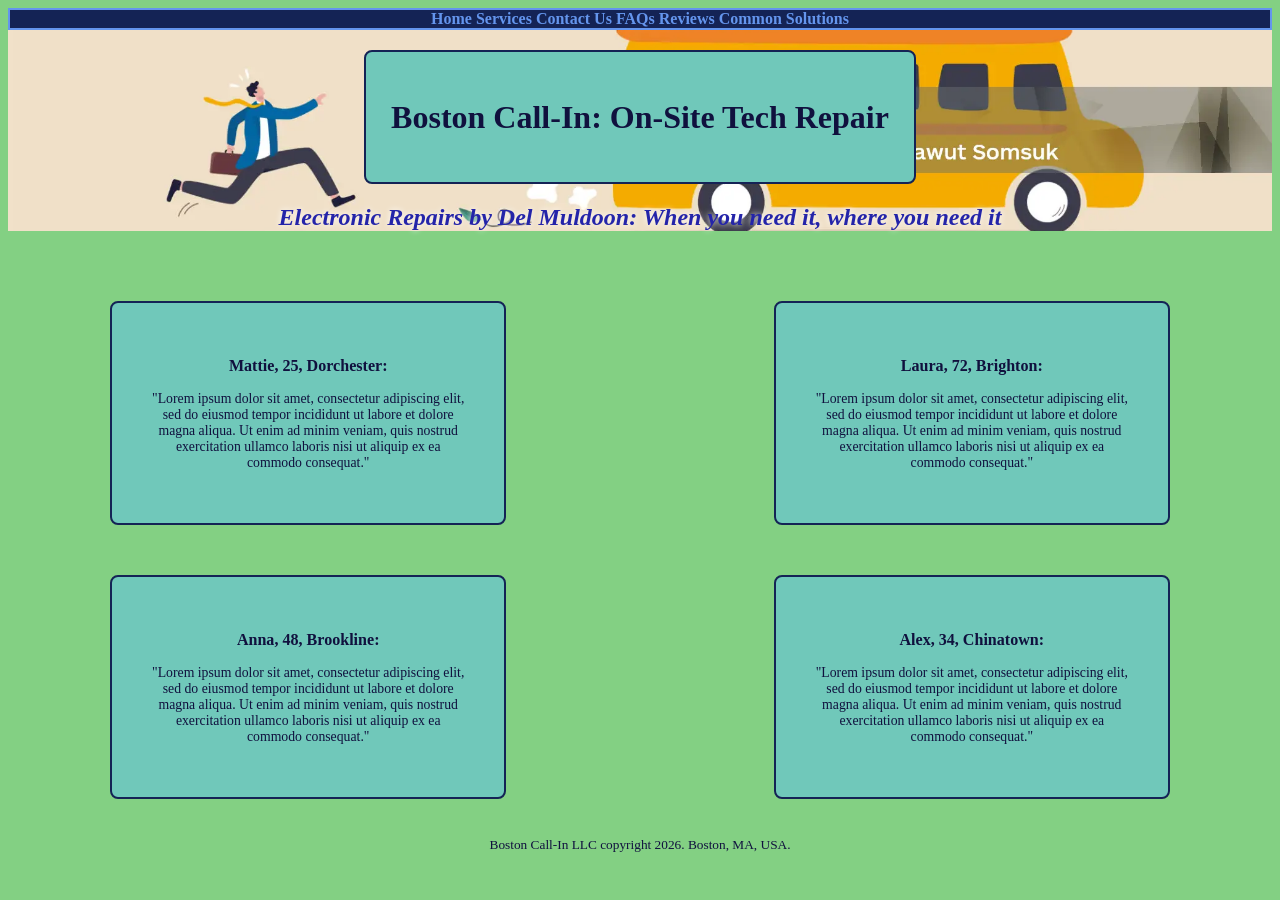
==== index.html @ 30940f7b "Add files via upload" ====
<!doctype html>
<html lang="en">
    <head>
        <meta charset="UTF-8" />
        <meta name="viewport" content="width=device-width, initial-scale=1.0">
        <link rel="stylesheet" href="styles.css" />
        <title>Boston Call-In</title>
        <style>
            h1 {
                text-align: center;
            }
            h2 {
                text-align: center;
                color: #2424a9;
                text-shadow: 0 0 6px #ffffff
            }
            header {
                background-image: url(images/ontherun.webp);
                background-size: cover;
                background-image: no-repeat;
                background-position: 50% 71%;
            }
        </style>
    </head>
    <body>
        <header>
            <nav>
                <b>
                    <a href="index.html">Home</a>
                    <a href="services.html">Services</a>
                    <a href="contact.html">Contact Us</a>
                    <a href="faq.html">FAQs</a>
                    <a href="reviews.html">Reviews</a>
                    <a href="troubleshooting">Common Solutions</a>
                </b>
            </nav>
            <div class="bordered-div-banner">
                <div>
                    <h1><b>Boston Call-In: On-Site Tech Repair</b></h1>
                </div>
            </div>
            <h2><i>Electronic Repairs by Del Muldoon: When you need it, where you need it</i></h2>
        </header>
        <main>
            <div class="bordered-div-home">
                <div>
                    <h3>Mattie, 25, Dorchester:</h3>
                    <p>
                        "Lorem ipsum dolor sit amet, consectetur adipiscing elit, sed do eiusmod tempor incididunt ut
                        labore et dolore magna aliqua. Ut enim ad minim veniam, quis nostrud exercitation ullamco
                        laboris nisi ut aliquip ex ea commodo consequat."
                    </p>
                </div>
                <div>
                    <h3>Laura, 72, Brighton:</h3>
                    <p>
                        "Lorem ipsum dolor sit amet, consectetur adipiscing elit, sed do eiusmod tempor incididunt ut
                        labore et dolore magna aliqua. Ut enim ad minim veniam, quis nostrud exercitation ullamco
                        laboris nisi ut aliquip ex ea commodo consequat."
                    </p>
                </div>

                <div>
                    <h3>Anna, 48, Brookline:</h3>
                    <p>
                        "Lorem ipsum dolor sit amet, consectetur adipiscing elit, sed do eiusmod tempor incididunt ut
                        labore et dolore magna aliqua. Ut enim ad minim veniam, quis nostrud exercitation ullamco
                        laboris nisi ut aliquip ex ea commodo consequat."
                    </p>
                </div>
                <div>
                    <h3>Alex, 34, Chinatown:</h3>
                    <p>
                        "Lorem ipsum dolor sit amet, consectetur adipiscing elit, sed do eiusmod tempor incididunt ut
                        labore et dolore magna aliqua. Ut enim ad minim veniam, quis nostrud exercitation ullamco
                        laboris nisi ut aliquip ex ea commodo consequat."
                    </p>
                </div>
            </div>
        </main>
        <br />
        <br />
        <footer>
            <small>Boston Call-In LLC copyright 2026. Boston, MA, USA.</small>
        </footer>
    </body>
</html>
---- styles.css ----
body {
    background-color: #83d083;
    color: #10113e;
}
.bordered-div-home {
    display: flex;
    flex-direction: row;
    flex-wrap: wrap;
    gap: 5%;
    text-align: center;
}

.bordered-div-home div {
    border: 2px solid #142355;
    background-color: #70c8ba;
    margin: 0 auto;
    padding: 3%;
    font-size: 86%;
    max-width: 25%;
    border-radius: 8px;
    margin-top: 50px
}
.bordered-div-banner {
    display: flex;
    flex-direction: column;
    flex-wrap: nowrap;
    gap: 30%;
    text-align: center;
    margin-top: 20px;
}
.bordered-div-banner div {
    border: 2px solid #142355;
    background-color: #70c8ba;
    margin: 0 auto;
    padding: 2%;
    box-shadow: 0 0 10px rgba(0, 0, 0, 0, 1);
    border-radius: 8px;
}
.bordered-div-table {
    display: flex;
    flex-direction: row;
    flex-wrap: wrap;
    gap: 5%;
    text-align: center;
    margin-top: 30px
}

.bordered-div-table div {
    border: 2px solid #001661;
    background-color: #70c8ba;
    flex-wrap: wrap;
    margin: 0 auto;
    padding: 3%;
    font-size: 86%;
    width: 31%;
    min-width: 300px;
    border-radius: 8px;
}
.subheader {
    color: darkgoldenrod;
}
header nav {
    text-align: center;
    color: cornflowerblue;
    border: 2px solid;
    background-color: #142355;
    
}
header a:visited {
    color: cadetblue;
    text-decoration: none;
}
header a:link {
    color: cornflowerblue;
    text-decoration: none;
}
header a:hover {
    color: darkgoldenrod;
    text-decoration: none;
}
footer {
    text-align: center;
}
p {
    text-align: center;
}
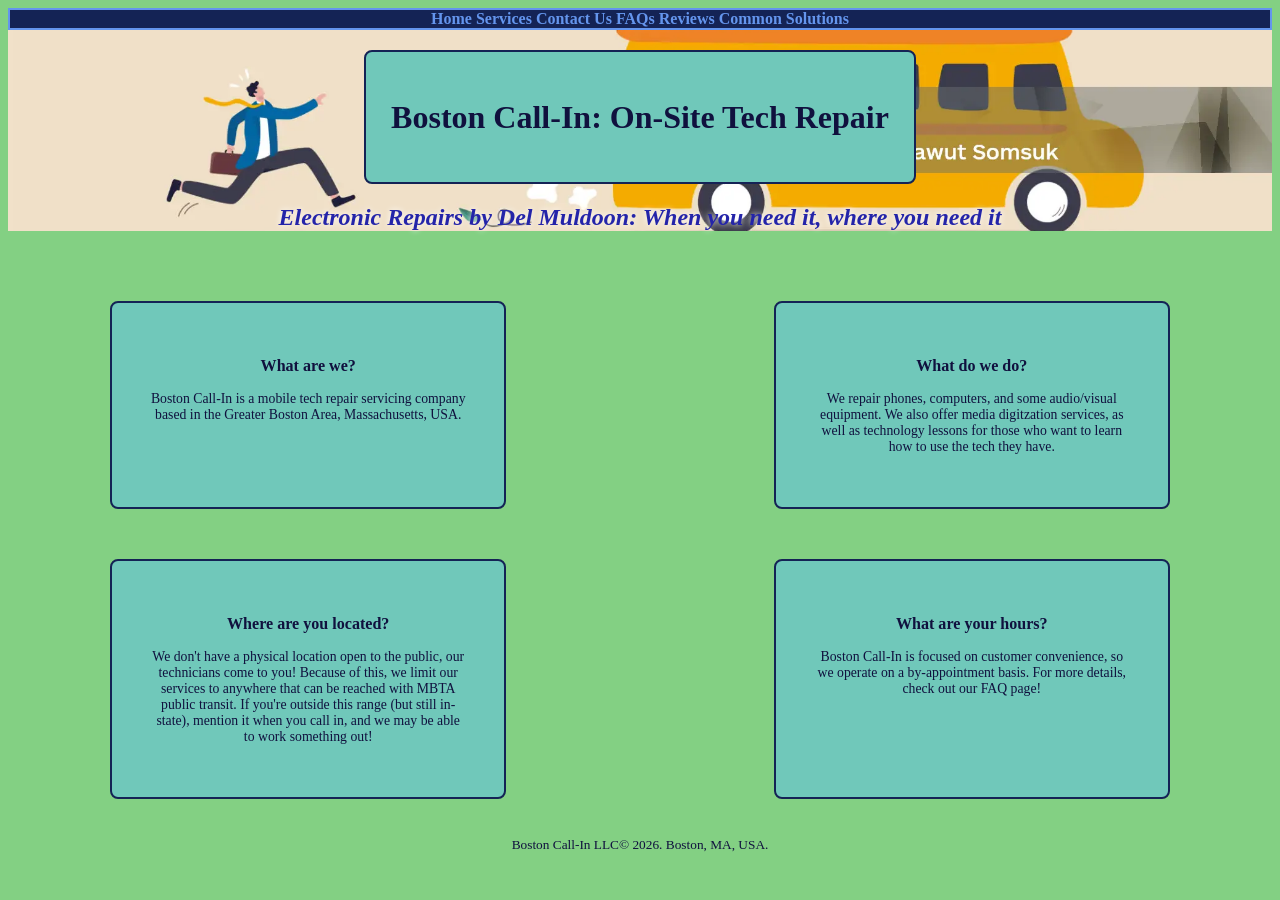
==== commit 398586c6: "Add files via upload" ====
--- a/index.html
+++ b/index.html
@@ -2,23 +2,12 @@
 <html lang="en">
     <head>
         <meta charset="UTF-8" />
-        <meta name="viewport" content="width=device-width, initial-scale=1.0">
+        <meta name="viewport" content="width=device-width, initial-scale=1.0" />
         <link rel="stylesheet" href="styles.css" />
         <title>Boston Call-In</title>
         <style>
             h1 {
                 text-align: center;
-            }
-            h2 {
-                text-align: center;
-                color: #2424a9;
-                text-shadow: 0 0 6px #ffffff
-            }
-            header {
-                background-image: url(images/ontherun.webp);
-                background-size: cover;
-                background-image: no-repeat;
-                background-position: 50% 71%;
             }
         </style>
     </head>
@@ -31,7 +20,7 @@
                     <a href="contact.html">Contact Us</a>
                     <a href="faq.html">FAQs</a>
                     <a href="reviews.html">Reviews</a>
-                    <a href="troubleshooting">Common Solutions</a>
+                    <a href="troubleshooting.html">Common Solutions</a>
                 </b>
             </nav>
             <div class="bordered-div-banner">
@@ -39,41 +28,44 @@
                     <h1><b>Boston Call-In: On-Site Tech Repair</b></h1>
                 </div>
             </div>
-            <h2><i>Electronic Repairs by Del Muldoon: When you need it, where you need it</i></h2>
+            <div class="bannersubhead">
+                <div>
+                    <h2>Electronic Repairs by Del Muldoon: When you need it, where you need it</h2>
+                </div>
+            </div>
         </header>
         <main>
             <div class="bordered-div-home">
                 <div>
-                    <h3>Mattie, 25, Dorchester:</h3>
+                    <h3>What are we?</h3>
                     <p>
-                        "Lorem ipsum dolor sit amet, consectetur adipiscing elit, sed do eiusmod tempor incididunt ut
-                        labore et dolore magna aliqua. Ut enim ad minim veniam, quis nostrud exercitation ullamco
-                        laboris nisi ut aliquip ex ea commodo consequat."
+                        Boston Call-In is a mobile tech repair servicing company based in the Greater Boston Area,
+                        Massachusetts, USA.
                     </p>
                 </div>
                 <div>
-                    <h3>Laura, 72, Brighton:</h3>
+                    <h3>What do we do?</h3>
                     <p>
-                        "Lorem ipsum dolor sit amet, consectetur adipiscing elit, sed do eiusmod tempor incididunt ut
-                        labore et dolore magna aliqua. Ut enim ad minim veniam, quis nostrud exercitation ullamco
-                        laboris nisi ut aliquip ex ea commodo consequat."
+                        We repair phones, computers, and some audio/visual equipment. We also offer media digitzation
+                        services, as well as technology lessons for those who want to learn how to use the tech they
+                        have.
                     </p>
                 </div>
 
                 <div>
-                    <h3>Anna, 48, Brookline:</h3>
+                    <h3>Where are you located?</h3>
                     <p>
-                        "Lorem ipsum dolor sit amet, consectetur adipiscing elit, sed do eiusmod tempor incididunt ut
-                        labore et dolore magna aliqua. Ut enim ad minim veniam, quis nostrud exercitation ullamco
-                        laboris nisi ut aliquip ex ea commodo consequat."
+                        We don't have a physical location open to the public, our technicians come to you! Because of
+                        this, we limit our services to anywhere that can be reached with MBTA public transit. If you're
+                        outside this range (but still in-state), mention it when you call in, and we may be able to work
+                        something out!
                     </p>
                 </div>
                 <div>
-                    <h3>Alex, 34, Chinatown:</h3>
+                    <h3>What are your hours?</h3>
                     <p>
-                        "Lorem ipsum dolor sit amet, consectetur adipiscing elit, sed do eiusmod tempor incididunt ut
-                        labore et dolore magna aliqua. Ut enim ad minim veniam, quis nostrud exercitation ullamco
-                        laboris nisi ut aliquip ex ea commodo consequat."
+                        Boston Call-In is focused on customer convenience, so we operate on a by-appointment basis. For
+                        more details, check out our FAQ page!
                     </p>
                 </div>
             </div>
@@ -81,7 +73,7 @@
         <br />
         <br />
         <footer>
-            <small>Boston Call-In LLC copyright 2026. Boston, MA, USA.</small>
+            <small>Boston Call-In LLC&copy; 2026. Boston, MA, USA.</small>
         </footer>
     </body>
 </html>
--- a/styles.css
+++ b/styles.css
@@ -18,7 +18,7 @@
     font-size: 86%;
     max-width: 25%;
     border-radius: 8px;
-    margin-top: 50px
+    margin-top: 50px;
 }
 .bordered-div-banner {
     display: flex;
@@ -42,7 +42,10 @@
     flex-wrap: wrap;
     gap: 5%;
     text-align: center;
-    margin-top: 30px
+    margin-top: 30px;
+}
+.bordered-div-table table {
+    margin: 0 auto;
 }
 
 .bordered-div-table div {
@@ -56,6 +59,59 @@
     min-width: 300px;
     border-radius: 8px;
 }
+.forme {
+    background-color: #70c8ba;
+    width: 625px;
+    padding: 10px;
+    margin: auto;
+    border: solid;
+    border-radius: 15px;
+    border-color: #001661;
+}
+input[type="text"],
+input[type="email"],
+input[type="tel"] {
+    display: inline-flex;
+    margin-top: 5px;
+    color: darkgoldenrod;
+    border-radius: 8px;
+    border-color: #142355;
+    background-color: cornsilk;
+}
+textarea {
+    display: block;
+    margin-top: 10px;
+    border-radius: 10px;
+    border: solid thin;
+    border-color: #142355;
+    background-color: cornsilk;
+    color: darkgoldenrod;
+}
+input[type="checkbox"],
+input[type="radio"] {
+    accent-color: #e6aa16;
+}
+select {
+    color: darkgoldenrod;
+    background-color: cornsilk;
+    border-color: #142355;
+    border-radius: 5px;
+    border: solid inset;
+    color: #10113e;
+}
+.contactinfo {
+    display: flex;
+    margin-right: 10px;
+}
+.contactinfo ul {
+    list-style-type: none;
+    text-align: center;
+}
+.contactinfo h2,
+h3,
+p {
+    text-align: center;
+}
 .subheader {
     color: darkgoldenrod;
 }
@@ -64,7 +120,6 @@
     color: cornflowerblue;
     border: 2px solid;
     background-color: #142355;
-    
 }
 header a:visited {
     color: cadetblue;
@@ -78,9 +133,72 @@
     color: darkgoldenrod;
     text-decoration: none;
 }
+header {
+    background-image: url(images/ontherun.webp);
+    background-image: no-repeat;
+    background-size: cover;
+    background-position: 50% 71%;
+}
+.bannersubhead h2 {
+    text-align: center;
+    color: #2424a9;
+    text-shadow: 0 0 6px #ffffff;
+    font-style: italic;
+}
 footer {
     text-align: center;
 }
 p {
     text-align: center;
-}+}
+.tstype {
+    text-align: center;
+    margin-top: 20px;
+    border: 2px solid #142355;
+    background-color: #70c8ba;
+    margin: 0 auto;
+    padding: 5px;
+    border-radius: 8px;
+}
+.ts-steps {
+    max-width: 600px;
+    margin: 0 auto;
+    text-align: center;
+}
+.ts-steps ol {
+    list-style-position: inside;
+    padding: 0;
+    margin: 0 auto;
+    display: inline-block;
+    text-align: left;
+}
+.tstopic {
+    display: flex;
+    flex-direction: column;
+    align-items: center;
+    gap: 20px;
+    max-width: 900px;
+    margin: 0 auto;
+}
+.tstopic div {
+    border: 2px solid #142355;
+    background-color: #70c8ba;
+    border-radius: 8px;
+    margin: 0 auto;
+    padding: 10px;
+}
+.tstopic ul {
+    list-style: none;
+    padding: 0;
+    margin: 0 auto;
+    text-align: center;
+}
+.tstopic a:visited {
+    color: darkslategray;
+}
+.tstopic a:hover {
+    color: darkgoldenrod;
+}
+.tstopic a:link {
+    color: #2424a9;
+}
